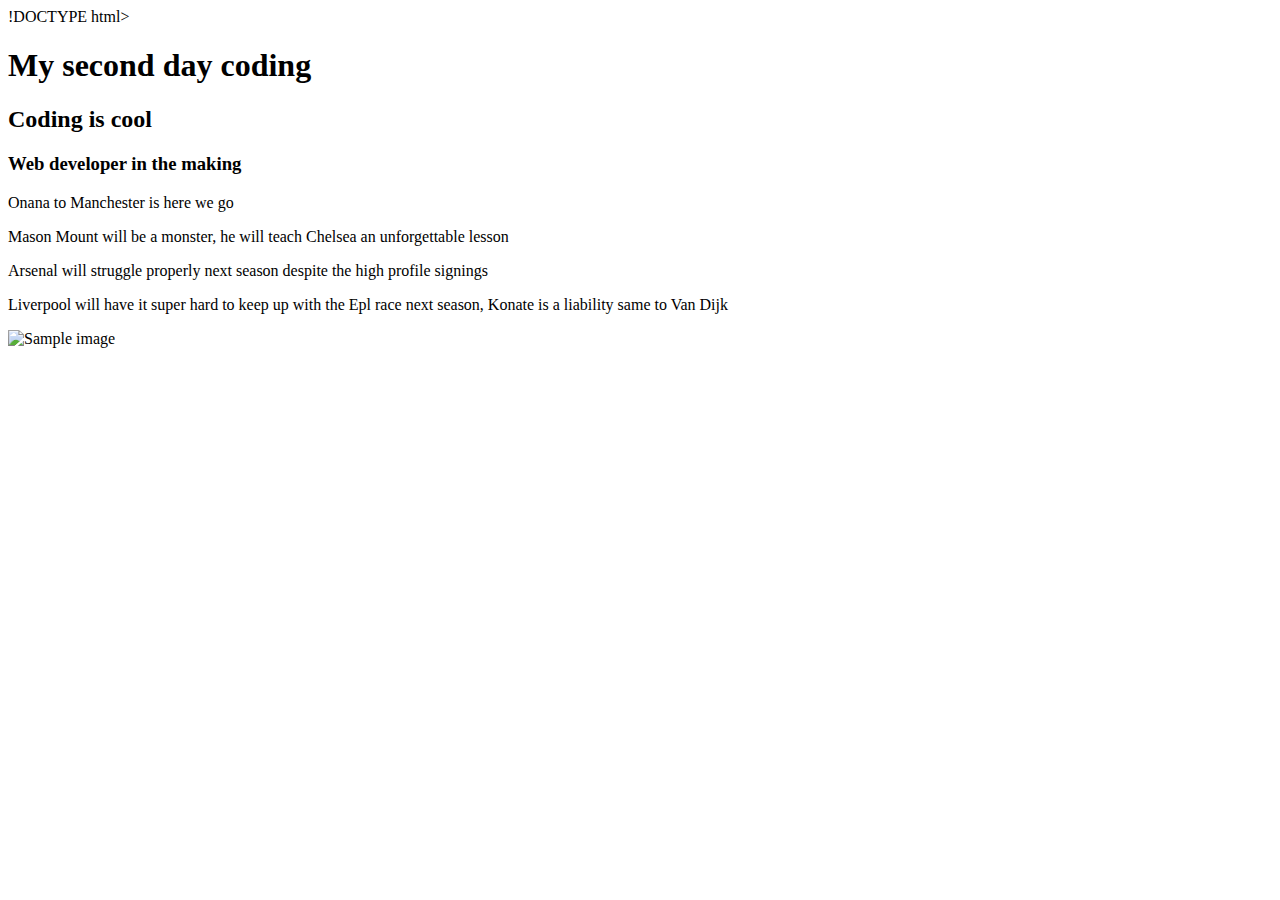
==== index.html @ 95df10a6 "created a file index.html and added paragraphs and an image" ====
!DOCTYPE html>
<html lang="en">
    <head>
        <title>My first day coding</title>
        <h1>My second day coding</h1>
        <h2>Coding is cool</h2>
        <h3>Web developer in the making</h3>
    </head>
    <body>
        <p>Onana to Manchester is here we go</p>
        <p>Mason Mount will be a monster, he will teach Chelsea an unforgettable lesson</p>
        <p>Arsenal will struggle properly next season despite the high profile signings</p>
        <p>Liverpool will have it super hard to keep up with the Epl race next season, Konate is a liability same to Van Dijk</p>
        <img src="https://www.holbertonschool.com/holberton-logo.png" alt="Sample image">
    </body>
</html>
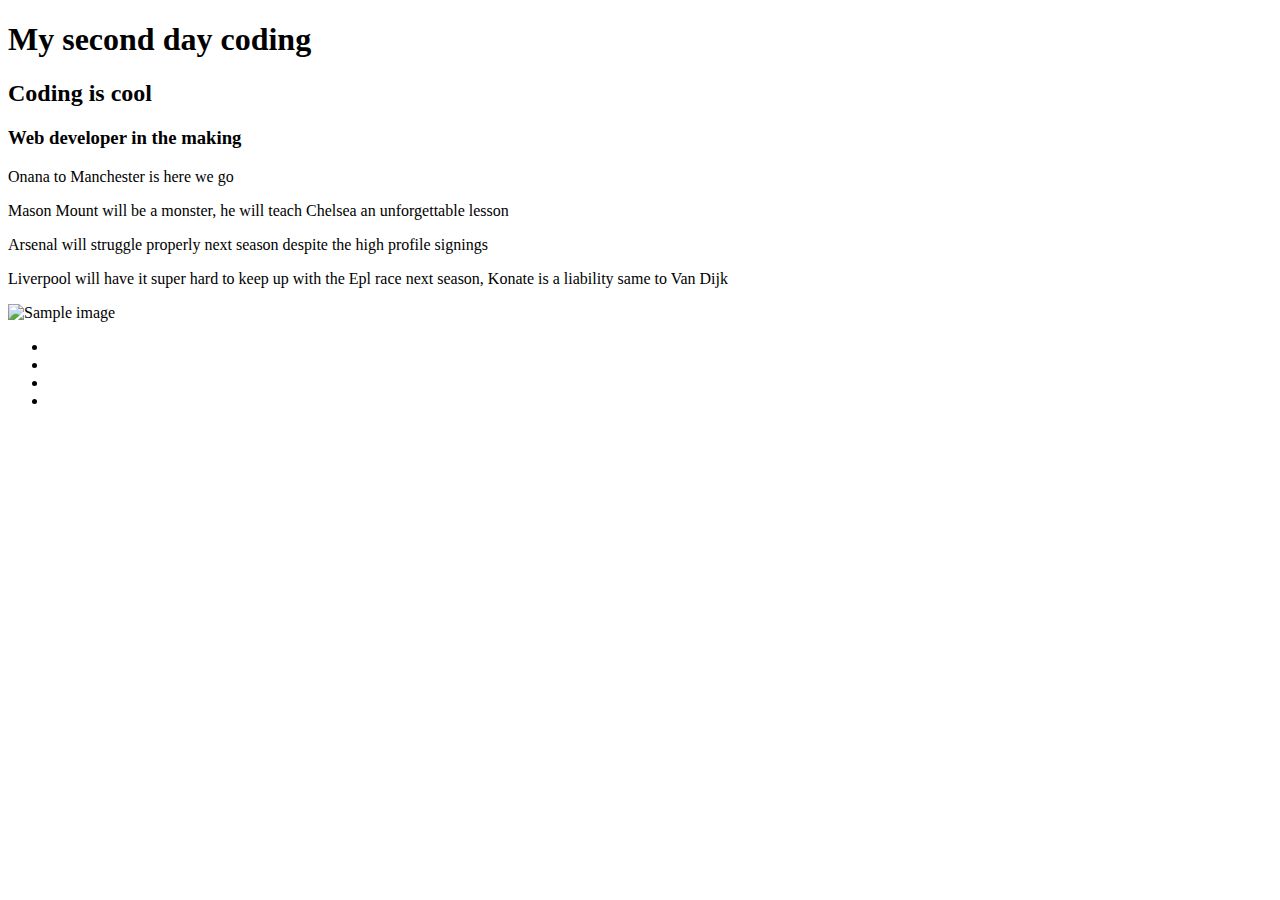
==== commit 851e9bc3: "created article, tables, aside, footer and added links" ====
--- a/index.html
+++ b/index.html
@@ -1,4 +1,4 @@
-!DOCTYPE html>
+<!DOCTYPE html>
 <html lang="en">
     <head>
         <title>My first day coding</title>
@@ -12,5 +12,57 @@
         <p>Arsenal will struggle properly next season despite the high profile signings</p>
         <p>Liverpool will have it super hard to keep up with the Epl race next season, Konate is a liability same to Van Dijk</p>
         <img src="https://www.holbertonschool.com/holberton-logo.png" alt="Sample image">
+        <header>
+            <ul>
+                <li></li>
+                <li></li>
+                <li></li>
+                <li></li>
+            </ul>
+        </header>
+        <main>
+            <article>
+
+            </article>
+            <aside>
+
+            </aside>
+            <article>
+                <table>
+                    <style table th td {
+                        border:1px solid black;
+                        border-collapse:collapse;
+                    }
+                    <tr>
+                        <th>Name</th>
+                        <th>Age</th>
+                        <th>Country</th>
+                    </tr>
+                    <tr>
+                        <td>John</td>
+                        <td>25</td>
+                        <td>USA</td>
+                    </tr>
+                    <tr>
+                        <td>Emily</td>
+                        <td>28</td>
+                        <td>Canada</td>
+                    </tr>
+                    <tr>
+                        <td>Michael</td>
+                        <td>32</td>
+                        <td>Australia</td>
+                    </tr>
+                    <tr>
+                        <td>Sophia</td>
+                        <td>21</td>
+                        <td>Uk</td>
+                    </tr>
+                </table>
+            </article>
+        </main>
+        <footer>
+            <p>Made by Dr. Joseph Mitiny</p>
+        </footer>
     </body>
 </html>
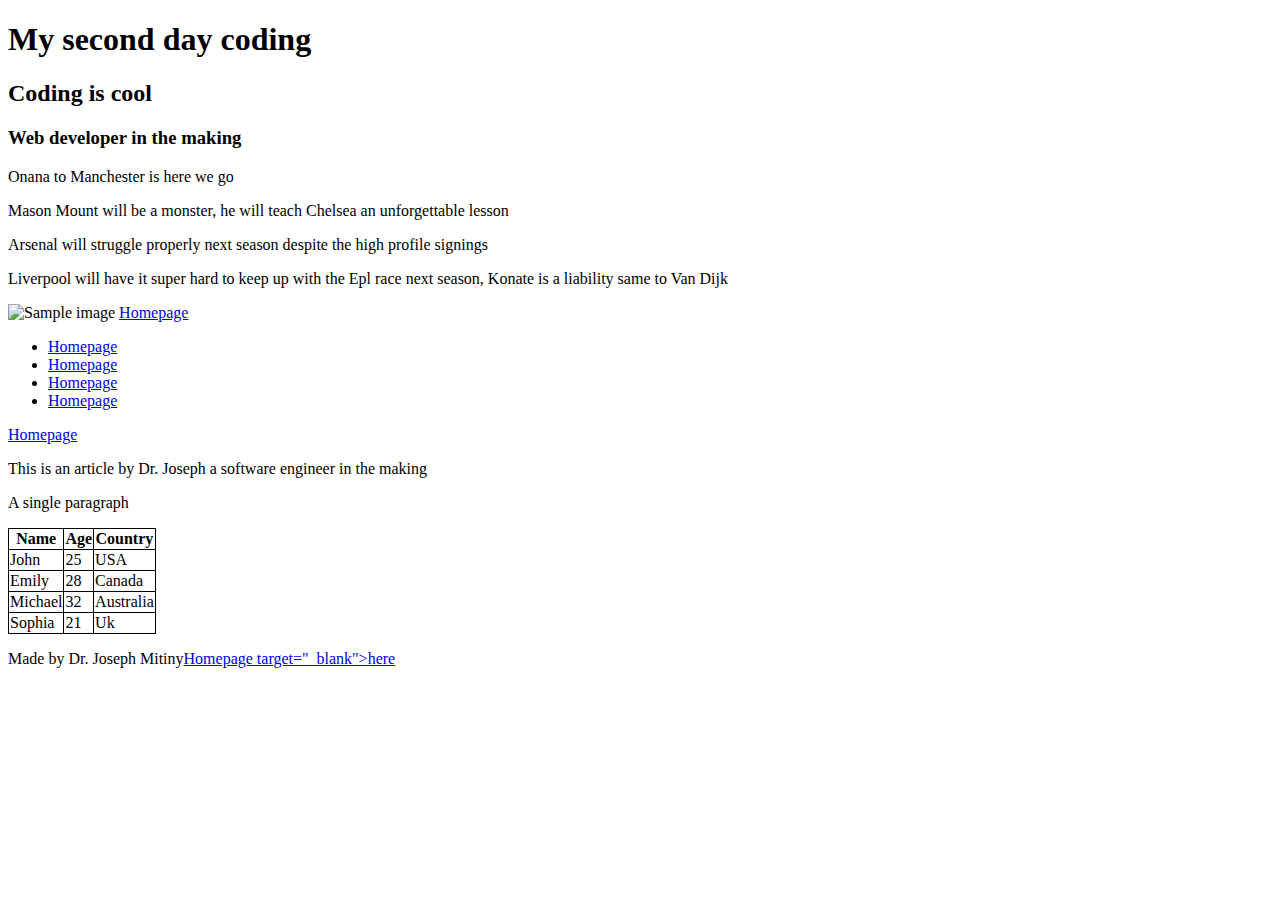
==== commit 97e073f8: "added links and created a cool table" ====
--- a/index.html
+++ b/index.html
@@ -1,6 +1,12 @@
 <!DOCTYPE html>
 <html lang="en">
     <head>
+    <style>
+        table, th, td {
+            border: 1px solid black;
+            border-collapse: collapse;
+        }
+    </style>
         <title>My first day coding</title>
         <h1>My second day coding</h1>
         <h2>Coding is cool</h2>
@@ -12,27 +18,25 @@
         <p>Arsenal will struggle properly next season despite the high profile signings</p>
         <p>Liverpool will have it super hard to keep up with the Epl race next season, Konate is a liability same to Van Dijk</p>
         <img src="https://www.holbertonschool.com/holberton-logo.png" alt="Sample image">
+        <a href="/index.html">Homepage</a>
         <header>
             <ul>
-                <li></li>
-                <li></li>
-                <li></li>
-                <li></li>
+                <li><a href="/index.html">Homepage</a></li>
+                <li><a href="/index.html">Homepage</a></li>
+                <li><a href="/index.html">Homepage</a></li>
+                <li><a href="/index.html">Homepage</a></li>
             </ul>
         </header>
         <main>
             <article>
-
+                <a href="/index.html">Homepage</a>
+                <p>This is an article by Dr. Joseph a software engineer in the making</p>
             </article>
             <aside>
-
+                <p>A single paragraph</p>
             </aside>
             <article>
                 <table>
-                    <style table th td {
-                        border:1px solid black;
-                        border-collapse:collapse;
-                    }
                     <tr>
                         <th>Name</th>
                         <th>Age</th>
@@ -62,7 +66,7 @@
             </article>
         </main>
         <footer>
-            <p>Made by Dr. Joseph Mitiny</p>
+            <p>Made by Dr. Joseph Mitiny<a href="/index.html">Homepage target="_blank">here</a></p>
         </footer>
     </body>
 </html>
